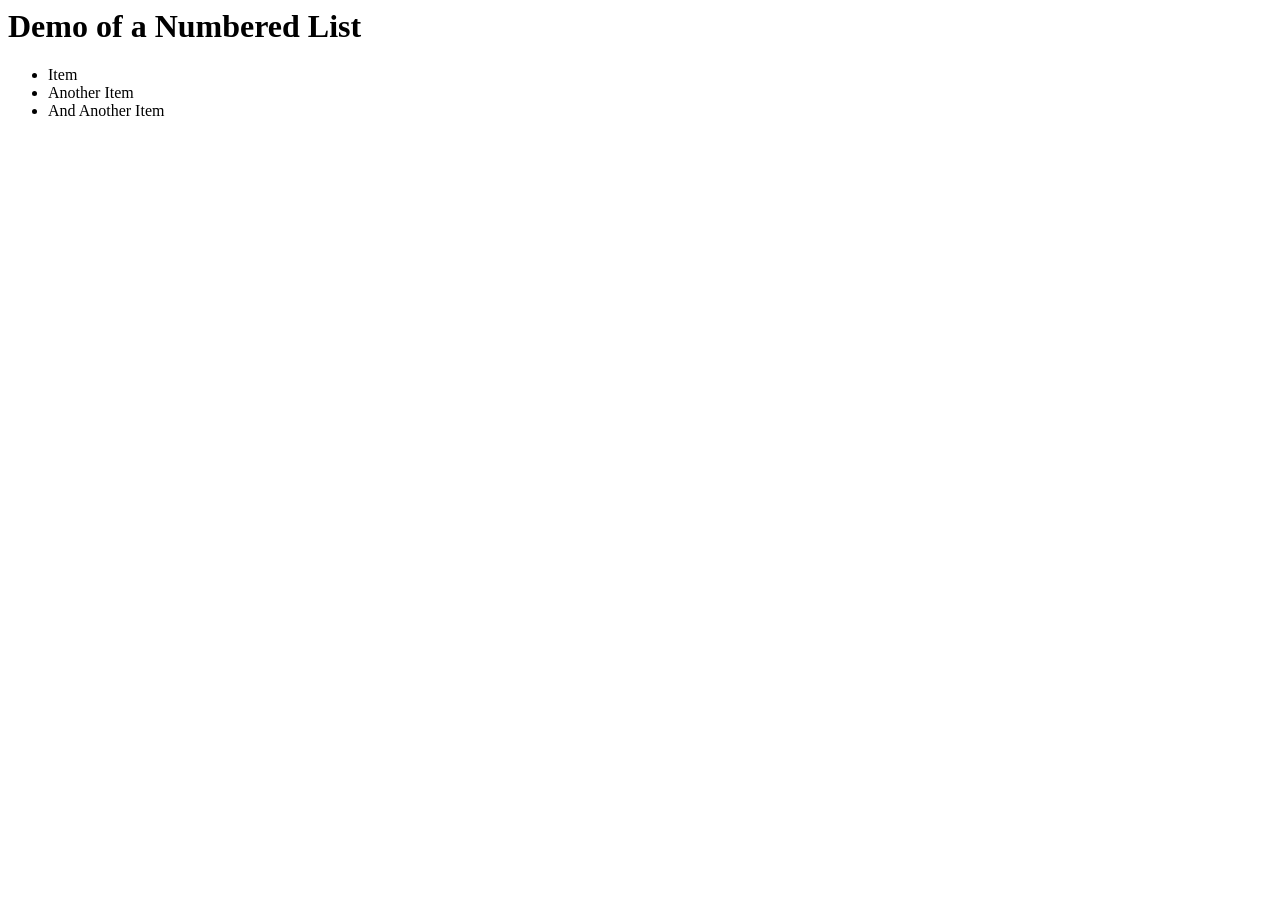
==== bulletedList.html @ 44971bb6 "Create bulletedList.html" ====
<html>
  <head>
    <title>Demo of Bulleted Lists</title>
  </head>
  
  <body>
    <h1>Demo of a Numbered List</h1>
    <ul>
      <li>Item</li>
      <li>Another Item</li>
      <li>And Another Item</li>
    </ul>
  </body>
</html>
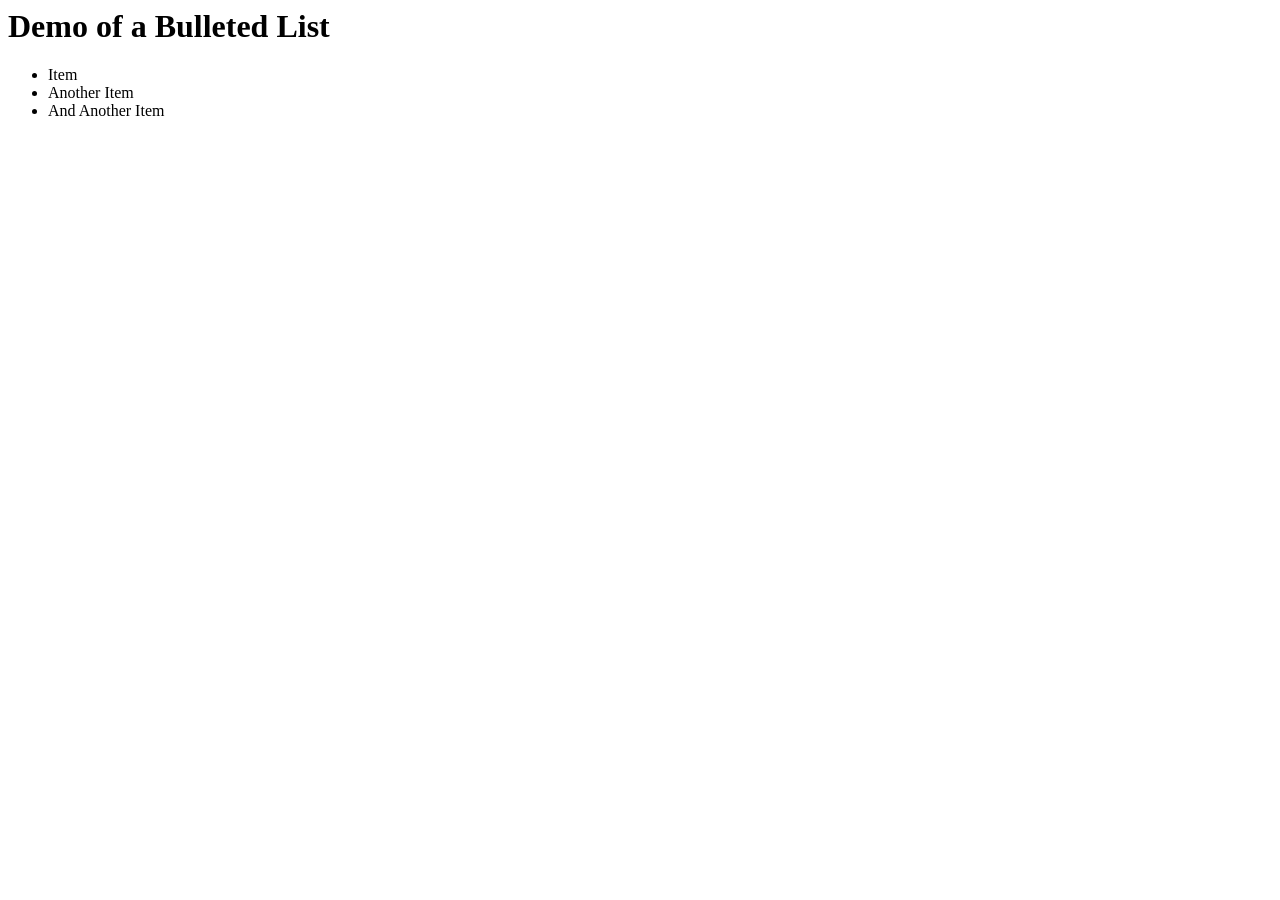
==== commit ce42ecbf: "Update bulletedList.html" ====
--- a/bulletedList.html
+++ b/bulletedList.html
@@ -4,7 +4,7 @@
   </head>
   
   <body>
-    <h1>Demo of a Numbered List</h1>
+    <h1>Demo of a Bulleted List</h1>
     <ul>
       <li>Item</li>
       <li>Another Item</li>
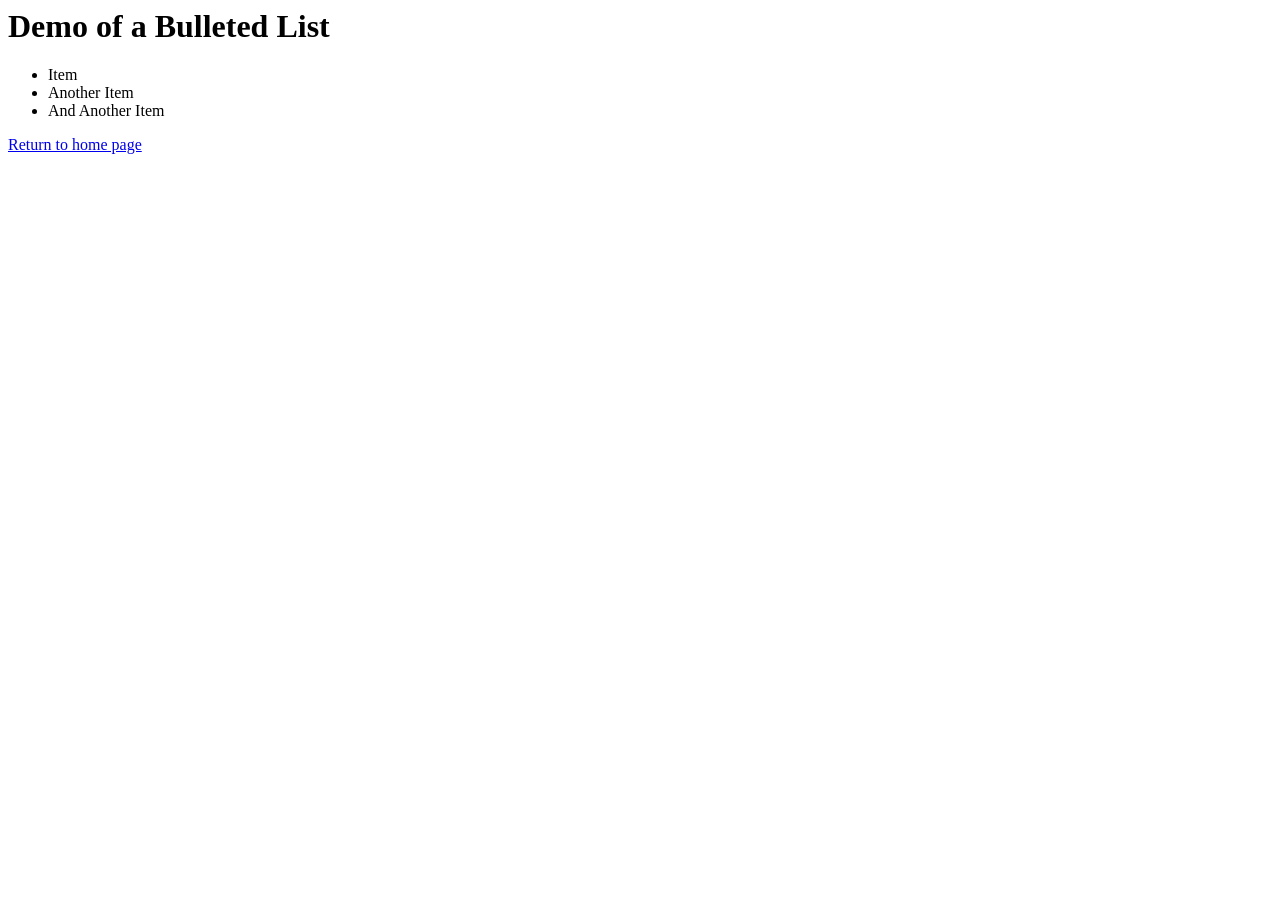
==== commit 85b4cd0d: "Update bulletedList.html" ====
--- a/bulletedList.html
+++ b/bulletedList.html
@@ -10,5 +10,7 @@
       <li>Another Item</li>
       <li>And Another Item</li>
     </ul>
+    
+    <p><a href="index.html">Return to home page</a></p>
   </body>
 </html>
